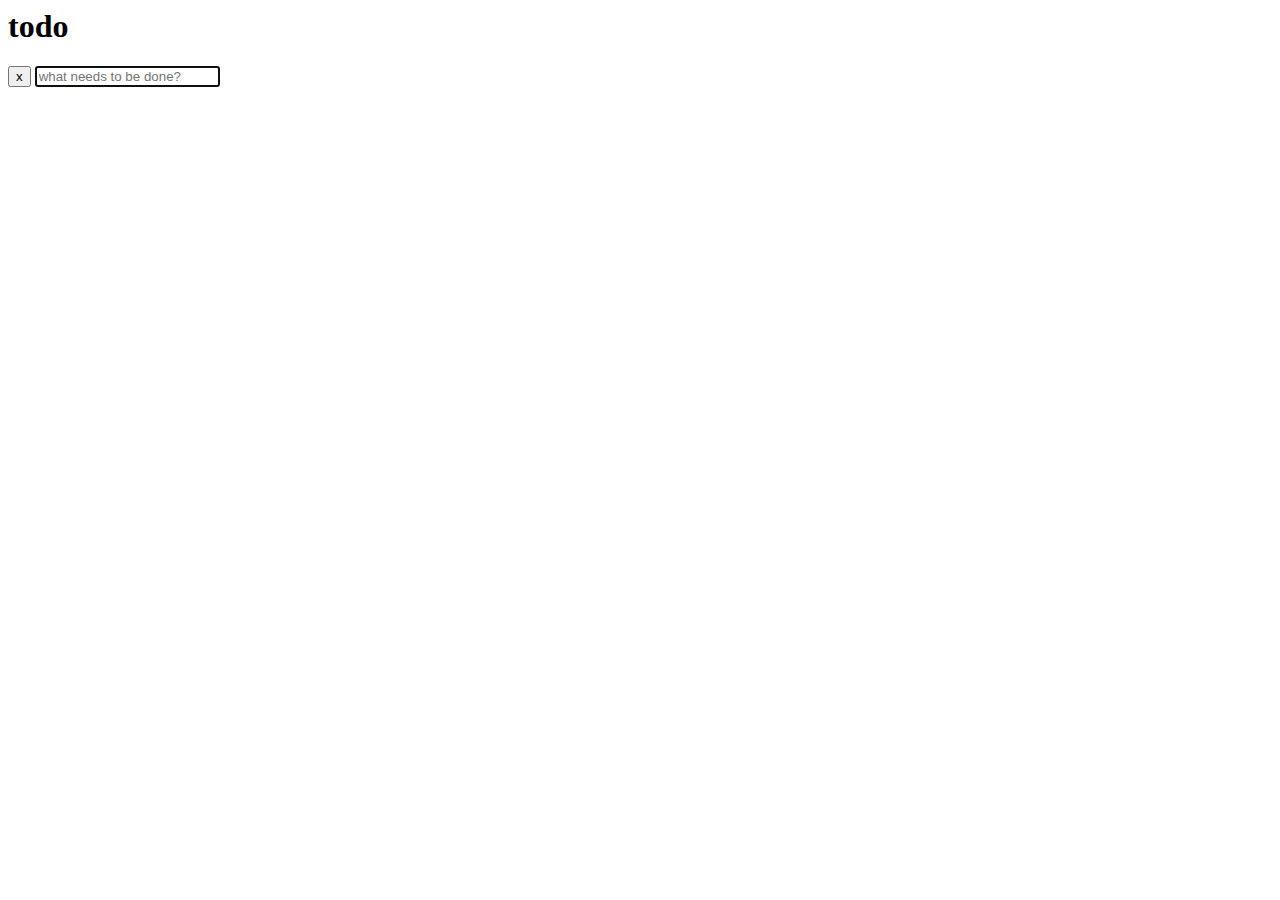
==== index.html @ 051819d3 "initial commit" ====
<html>
    <head>
        <meta charset="utf-8">
        <link href="styles/style.css" rel="stylesheet" type="text/css">
        <title>TODO_Vanilla_JavaScript</title>
    </head>
    <body>
        <header>
            <h1>todo</h1>
            
        </header>
        <div>
            <button>x</button>
            <input placeholder="what needs to be done?" autofocus>
        </div>
        <div>
        </div>
    </body>
</html>
---- styles/style.css ----
/*
body{
    padding: 0;
    margin: 0;
}

h1{
    position: absolute;
	top: 0px;
	width: 100%;
	font-size: 100px;
	font-weight: 100;
	text-align: center;
	color: rgba(175, 47, 47, 0.15);
	-webkit-text-rendering: optimizeLegibility;
	-moz-text-rendering: optimizeLegibility;
	text-rendering: optimizeLegibility;
}
*/
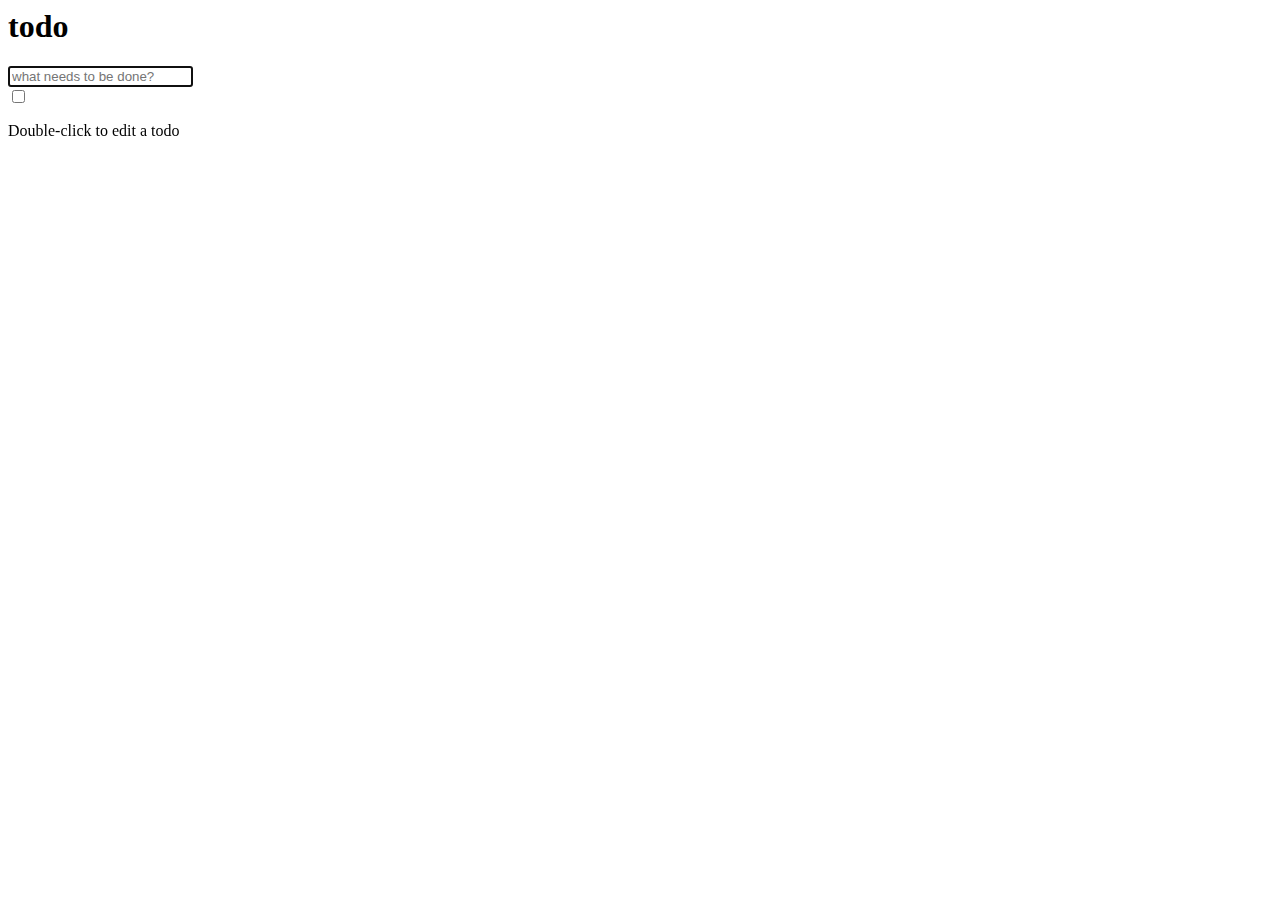
==== commit 61b783aa: "adding block_bone function and count_active_completed function" ====
--- a/index.html
+++ b/index.html
@@ -7,13 +7,25 @@
     <body>
         <header>
             <h1>todo</h1>
-            
         </header>
         <div>
-            <button>x</button>
-            <input placeholder="what needs to be done?" autofocus>
+            <button id = "all_click"></button>
+            <input id="input_bar" placeholder="what needs to be done?" autofocus>
         </div>
-        <div>
+        <div class="main_todo">
+            <input type="checkbox">
+            <ul class="todo_list"></ul>
         </div>
+        <div class="btn_div">
+            <a id="item_count"></a>
+            <a id="show_all">All</a>
+            <a id="show_active">Active</a>
+            <a id="show_completed">Completed</a>
+            <button id="clear_completed">Clear Completed</button>
+        </div>
+        <footer>
+            Double-click to edit a todo
+        </footer>
+        <script src="scripts/script.js"></script>
     </body>
 </html>--- a/styles/style.css
+++ b/styles/style.css
@@ -16,4 +16,15 @@
 	-moz-text-rendering: optimizeLegibility;
 	text-rendering: optimizeLegibility;
 }
-*/+*/
+.main_todo{
+    display: block;
+}
+
+#all_click{
+    display: none;
+}
+
+.btn_div{
+    display: none;
+}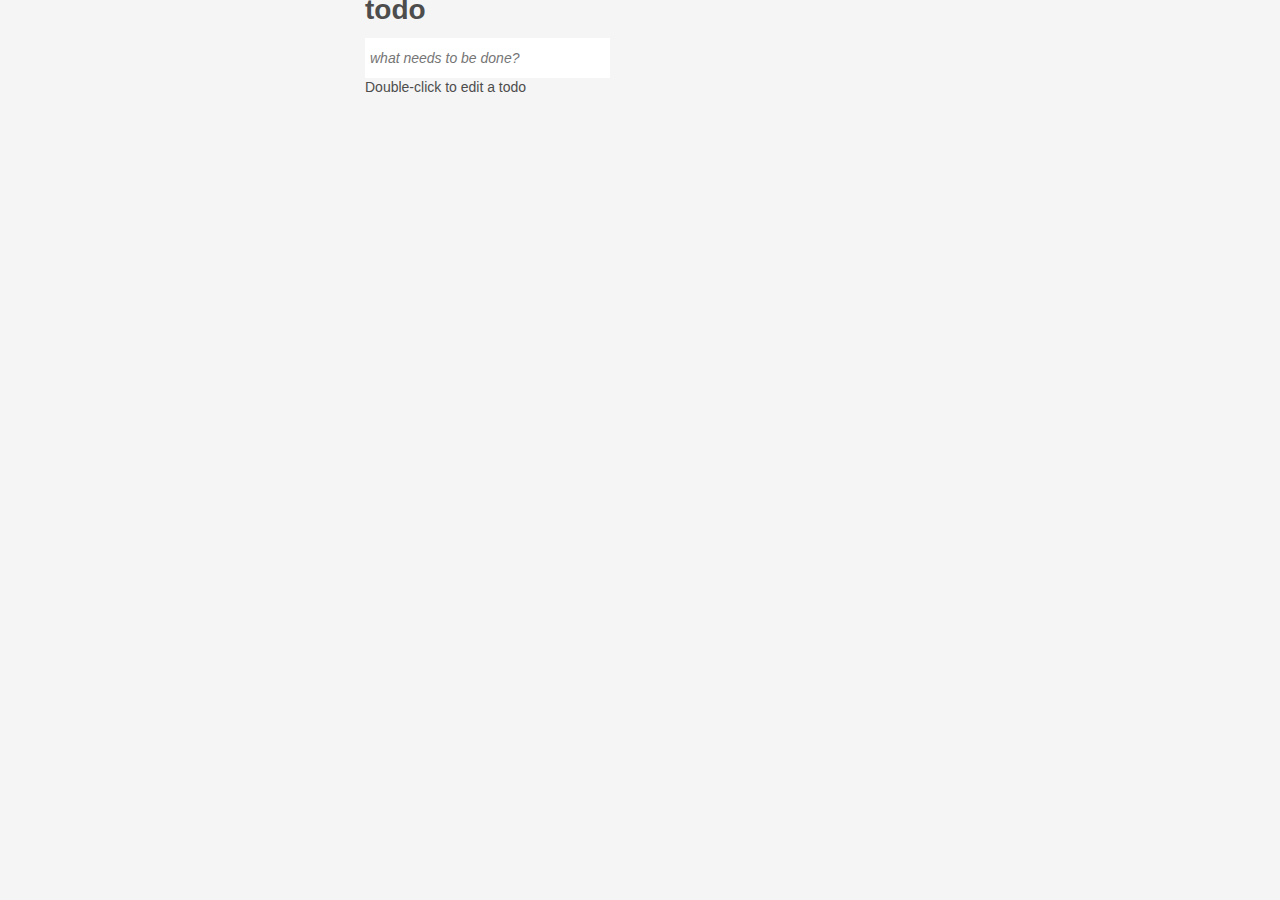
==== commit 14e871cb: "adding delete, checkbox, count of left item and button action" ====
--- a/index.html
+++ b/index.html
@@ -8,24 +8,25 @@
         <header>
             <h1>todo</h1>
         </header>
-        <div>
-            <button id = "all_click"></button>
-            <input id="input_bar" placeholder="what needs to be done?" autofocus>
+        <div class="in-line">
+                <!--<button id = "all_click"></button>-->
+                <input type="button" id = "all_click">
+                <input id="input_bar" type="text" placeholder="what needs to be done?" autofocus>
         </div>
         <div class="main_todo">
-            <input type="checkbox">
             <ul class="todo_list"></ul>
         </div>
         <div class="btn_div">
             <a id="item_count"></a>
-            <a id="show_all">All</a>
-            <a id="show_active">Active</a>
-            <a id="show_completed">Completed</a>
+            <a href="#/" id="show_all">All</a>
+            <a href="#/active" id="show_active">Active</a>
+            <a href="#/completed" id="show_completed">Completed</a>
             <button id="clear_completed">Clear Completed</button>
         </div>
         <footer>
             Double-click to edit a todo
         </footer>
-        <script src="scripts/script.js"></script>
+        <!--<script src="scripts/script.js"></script>-->
+        <script src="scripts/main.js"></script>
     </body>
 </html>--- a/styles/style.css
+++ b/styles/style.css
@@ -17,8 +17,24 @@
 	text-rendering: optimizeLegibility;
 }
 */
+
+
+
+body {
+	font: 14px 'Helvetica Neue', Helvetica, Arial, sans-serif;
+	line-height: 1.4em;
+	background: #f5f5f5;
+	color: #4d4d4d;
+	min-width: 230px;
+	max-width: 550px;
+	margin: 0 auto;
+	-webkit-font-smoothing: antialiased;
+	-moz-font-smoothing: antialiased;
+	/*font-smoothing: antialiased;*/
+	font-weight: 300;
+}
 .main_todo{
-    display: block;
+    display: none;
 }
 
 #all_click{
@@ -27,4 +43,42 @@
 
 .btn_div{
     display: none;
-}+}
+
+.in-line{
+      width:350px;
+      height:40px;
+    }
+    input{
+      margin:0;
+    }
+    input[type="text"]{
+      width:70%;
+      height:100%;
+      border:none;
+      font-size:1em;
+      padding-left: 5px;
+      font-style: oblique;
+      display:inline;
+      outline:none;
+      box-sizing: border-box;
+      color:black;
+
+    }
+    input[type=button]{
+      width: 30%;
+      height:100%;
+      background-color: lightgray;
+      border:none;
+      background-color: white;
+      font-size:1em;
+      color:#042AaC;
+      outline:none;
+      display:inline;
+      margin-left: -105px;
+      margin-bottom:-39.6px;
+      box-sizing: border-box;
+    }
+    input[type=button]:hover{
+      background-color: lightgray;
+    }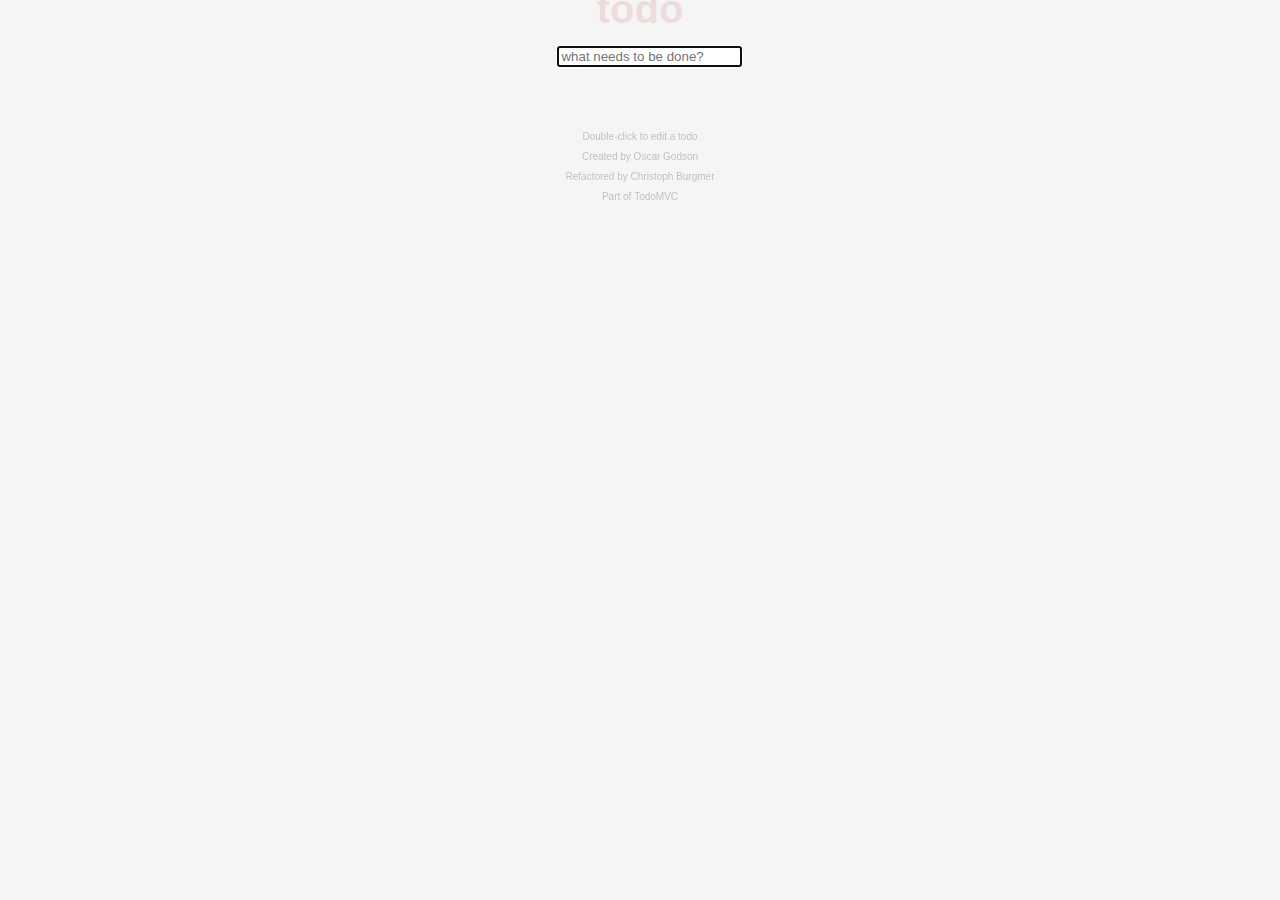
==== commit 58c382c4: "modify css" ====
--- a/index.html
+++ b/index.html
@@ -1,32 +1,37 @@
 <html>
-    <head>
-        <meta charset="utf-8">
-        <link href="styles/style.css" rel="stylesheet" type="text/css">
-        <title>TODO_Vanilla_JavaScript</title>
-    </head>
-    <body>
-        <header>
-            <h1>todo</h1>
-        </header>
-        <div class="in-line">
-                <!--<button id = "all_click"></button>-->
-                <input type="button" id = "all_click">
-                <input id="input_bar" type="text" placeholder="what needs to be done?" autofocus>
-        </div>
-        <div class="main_todo">
-            <ul class="todo_list"></ul>
-        </div>
-        <div class="btn_div">
-            <a id="item_count"></a>
-            <a href="#/" id="show_all">All</a>
-            <a href="#/active" id="show_active">Active</a>
-            <a href="#/completed" id="show_completed">Completed</a>
-            <button id="clear_completed">Clear Completed</button>
-        </div>
-        <footer>
-            Double-click to edit a todo
-        </footer>
-        <!--<script src="scripts/script.js"></script>-->
-        <script src="scripts/main.js"></script>
-    </body>
+
+<head>
+    <meta charset="utf-8">
+    <link href="styles/style.css" rel="stylesheet" type="text/css">
+    <title>TODO_Vanilla_JavaScript</title>
+</head>
+
+<body>
+    <header>
+        <h1>todo</h1>
+    </header>
+    <div class="in-line">
+        <input type="button" id="all_click">
+        <input id="input_bar" type="text" placeholder="what needs to be done?" autofocus>
+    </div>
+    <div class="main_todo">
+        <ul class="todo_list"></ul>
+    </div>
+    <div class="btn_div">
+        <a id="item_count"></a>
+        <a href="#/" id="show_all">All</a>
+        <a href="#/active" id="show_active">Active</a>
+        <a href="#/completed" id="show_completed">Completed</a>
+        <button id="clear_completed" style="visibility: hidden">Clear Completed</button>
+    </div>
+    <footer class="info">
+        <p>Double-click to edit a todo</p>
+        <p>Created by <a href="http://twitter.com/oscargodson">Oscar Godson</a></p>
+        <p>Refactored by <a href="https://github.com/cburgmer">Christoph Burgmer</a></p>
+        <p>Part of <a href="http://todomvc.com">TodoMVC</a></p>
+    </footer>
+    <!--<script src="scripts/script.js"></script>-->
+    <script src="scripts/main.js"></script>
+</body>
+
 </html>--- a/styles/style.css
+++ b/styles/style.css
@@ -1,25 +1,3 @@
-/*
-body{
-    padding: 0;
-    margin: 0;
-}
-
-h1{
-    position: absolute;
-	top: 0px;
-	width: 100%;
-	font-size: 100px;
-	font-weight: 100;
-	text-align: center;
-	color: rgba(175, 47, 47, 0.15);
-	-webkit-text-rendering: optimizeLegibility;
-	-moz-text-rendering: optimizeLegibility;
-	text-rendering: optimizeLegibility;
-}
-*/
-
-
-
 body {
 	font: 14px 'Helvetica Neue', Helvetica, Arial, sans-serif;
 	line-height: 1.4em;
@@ -32,53 +10,133 @@
 	-moz-font-smoothing: antialiased;
 	/*font-smoothing: antialiased;*/
 	font-weight: 300;
+    text-align: center;
 }
-.main_todo{
+body header{
+    /*text-align: center;*/
+
+	/*position: absolute;*/
+	/*top: 150px;*/
+	width: 100%;
+	font-size: 20px;
+	font-weight: 100;
+	text-align: center;
+	color: rgba(175, 47, 47, 0.15);
+	/*-webkit-text-rendering: optimizeLegibility;
+	-moz-text-rendering: optimizeLegibility;
+	text-rendering: optimizeLegibility;*/
+}
+
+.modify{
     display: none;
 }
 
+.lili span{
+    display: inline-block;
+}
+
+.lili button{
+    display: none;
+}
+
+.lili button.done{
+    display: inline;
+    position: relative;
+    /*top:-15px;*/
+    right:-150px;
+}
+
+.lili button.done::before{
+    content: "X";
+}
+
+
+.main_todo{
+    display: none;
+    text-align: left;
+    padding-left: 150px;
+}
+
 #all_click{
-    display: none;
+    visibility: hidden;
 }
 
 .btn_div{
     display: none;
+    
 }
 
 .in-line{
+    margin: 0;
+    padding: 0;
+}
+
+
+
+/*
+.in-line{
+    text-align: center;
       width:350px;
       height:40px;
+      
     }
-    input{
-      margin:0;
-    }
-    input[type="text"]{
-      width:70%;
-      height:100%;
-      border:none;
-      font-size:1em;
-      padding-left: 5px;
-      font-style: oblique;
-      display:inline;
-      outline:none;
-      box-sizing: border-box;
-      color:black;
+input{
+    margin:0;
+    
+}
+input[type="text"]{
+    width:60%;
+    height:100%;
+    border:none;
+    font-size:1em;
+    padding-left: 5px;
+    font-style: oblique;
+    display:inline;
+    outline:none;
+    box-sizing: border-box;
+    color:black;
+    text-align: left;
+}
 
-    }
-    input[type=button]{
-      width: 30%;
-      height:100%;
-      background-color: lightgray;
-      border:none;
-      background-color: white;
-      font-size:1em;
-      color:#042AaC;
-      outline:none;
-      display:inline;
-      margin-left: -105px;
-      margin-bottom:-39.6px;
-      box-sizing: border-box;
-    }
-    input[type=button]:hover{
-      background-color: lightgray;
-    }+input[type=button]{
+    width: 80%;
+    height:100%;
+    border:none;
+    background-color: white;
+    font-size:1em;
+    color:#042AaC;
+    outline:none;
+    display:inline;
+    margin-left: -200px;
+    margin-bottom:-39.6px;
+    box-sizing: border-box;
+}*/
+
+input[type=button]:hover{
+    background-color: lightgray;
+}
+
+
+
+
+.info {
+	margin: 65px auto 0;
+	color: #bfbfbf;
+	font-size: 10px;
+	text-shadow: 0 1px 0 rgba(255, 255, 255, 0.5);
+	text-align: center;
+}
+
+.info p {
+	line-height: 1;
+}
+
+.info a {
+	color: inherit;
+	text-decoration: none;
+	font-weight: 400;
+}
+
+.info a:hover {
+	text-decoration: underline;
+}